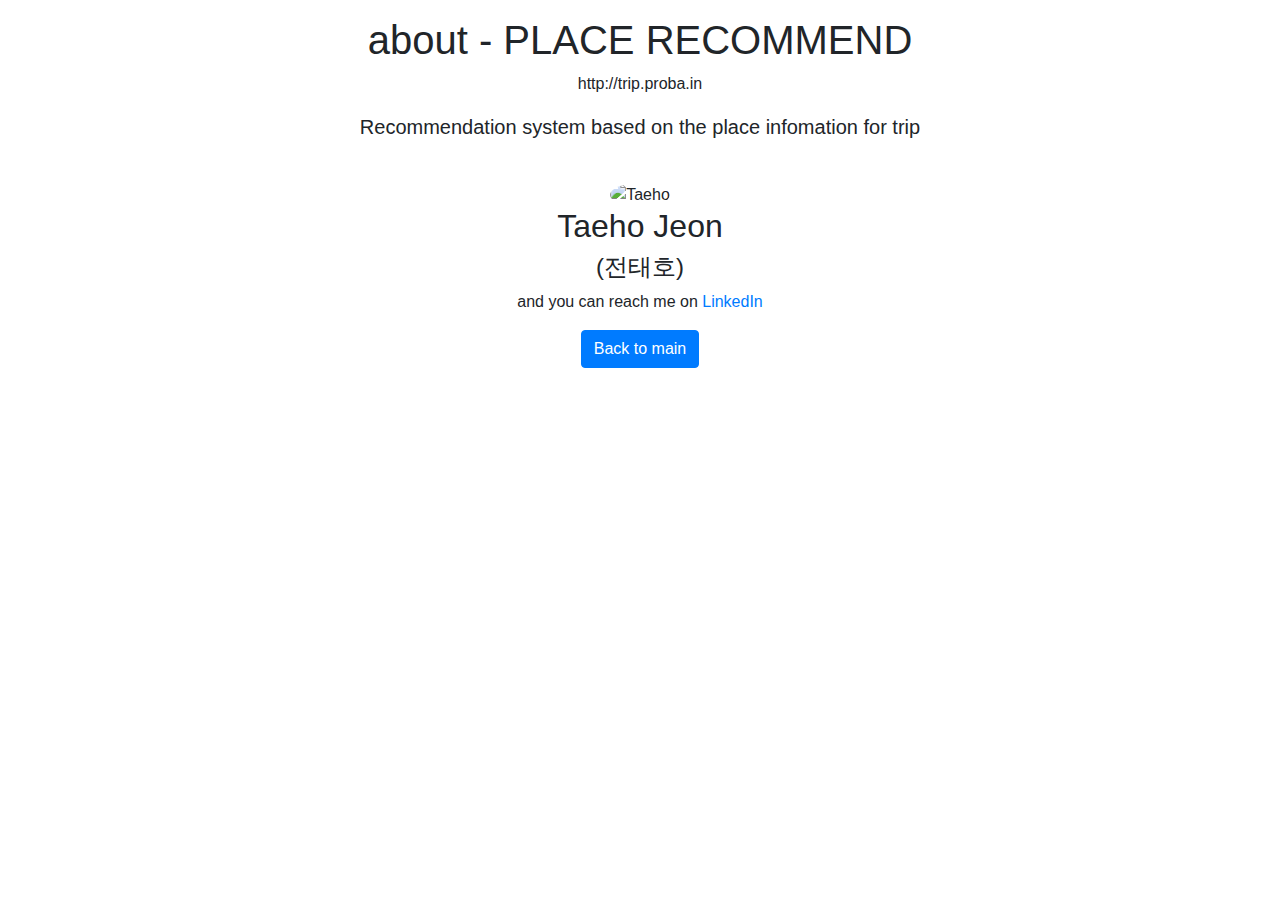
==== web_app/templates/about.html @ 81fd0266 "clean eda notebook" ====
<!DOCTYPE html>
<html>
    <head>
        <title>PLACE RECOMMEND - About</title>
        <link href="/assets/css/material-dashboard.css?v=2.1.1" rel="stylesheet" />
        <link rel="stylesheet" href="css/styles.css">
        <link href="https://fonts.googleapis.com/css?family=Do+Hyeon|Nanum+Gothic|Open+Sans|Russo+One&display=swap" rel="stylesheet">
        <link rel="stylesheet" href="https://stackpath.bootstrapcdn.com/bootstrap/4.3.1/css/bootstrap.min.css" integrity="sha384-ggOyR0iXCbMQv3Xipma34MD+dH/1fQ784/j6cY/iJTQUOhcWr7x9JvoRxT2MZw1T" crossorigin="anonymous">

    </head>
    <body class="text-center">
        <div class="content">

        <div class="cover-container d-flex h-100 p-3 mx-auto flex-column">            
            <main role="main" class="inner cover">
                <h1 class="cover-heading russo">about - PLACE RECOMMEND</h1>
                <p>http://trip.proba.in</p>
                <p class="lead">Recommendation system based on the place infomation for trip</p>
                <br>
                <div class="col-lg-4 mx-auto">
                    <img class="rounded-circle" src="/assets/img/Taeho.jpg" alt="Taeho" width="140" height="140">
                    <br>
                    <h2 class="russo">Taeho Jeon</h2>
                    <h4 class="kr-dh">(전태호)</h4>
                    <!-- <p> You can find this project on 
                        <a href="https://github.com/Teosoft7/hit_or_not.git" target="_blank">
                        Github</a>.
                    </p> -->
                    <p> and you can reach me on 
                        <a href="https://www.linkedin.com/in/taeho-jeon-78418870/" target="_blank">LinkedIn</a>
                    </p>
                    <p><a class="btn btn-primary" href="{{url_for('index')}}" role="button">Back to main</a></p>
                </div><!-- /.col-lg-4 -->
            </main>

            <footer class="mastfoot mt-auto">
            <div class="inner">
            </div>
            </footer>
        </div>
        </div>
    </body>
</html>
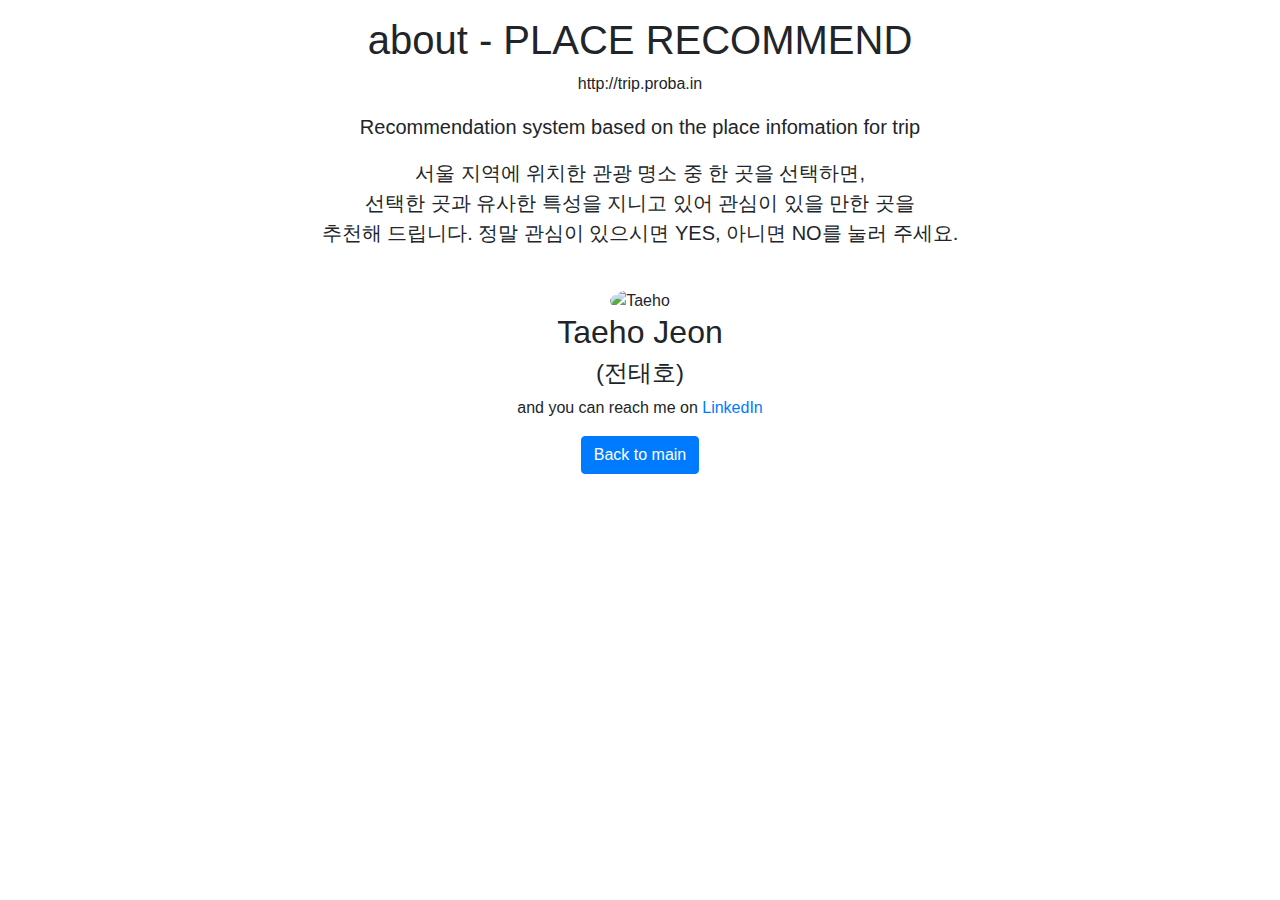
==== commit 0fb71eb6: "add descript to about page" ====
--- a/web_app/templates/about.html
+++ b/web_app/templates/about.html
@@ -16,6 +16,10 @@
                 <h1 class="cover-heading russo">about - PLACE RECOMMEND</h1>
                 <p>http://trip.proba.in</p>
                 <p class="lead">Recommendation system based on the place infomation for trip</p>
+                <p class="lead"> 서울 지역에 위치한 관광 명소 중 한 곳을 선택하면, <br>
+                선택한 곳과 유사한 특성을 지니고 있어 관심이 있을 만한 곳을 <br>
+                추천해 드립니다. 정말 관심이 있으시면 YES, 아니면 NO를 눌러 주세요.
+                </p>
                 <br>
                 <div class="col-lg-4 mx-auto">
                     <img class="rounded-circle" src="/assets/img/Taeho.jpg" alt="Taeho" width="140" height="140">
